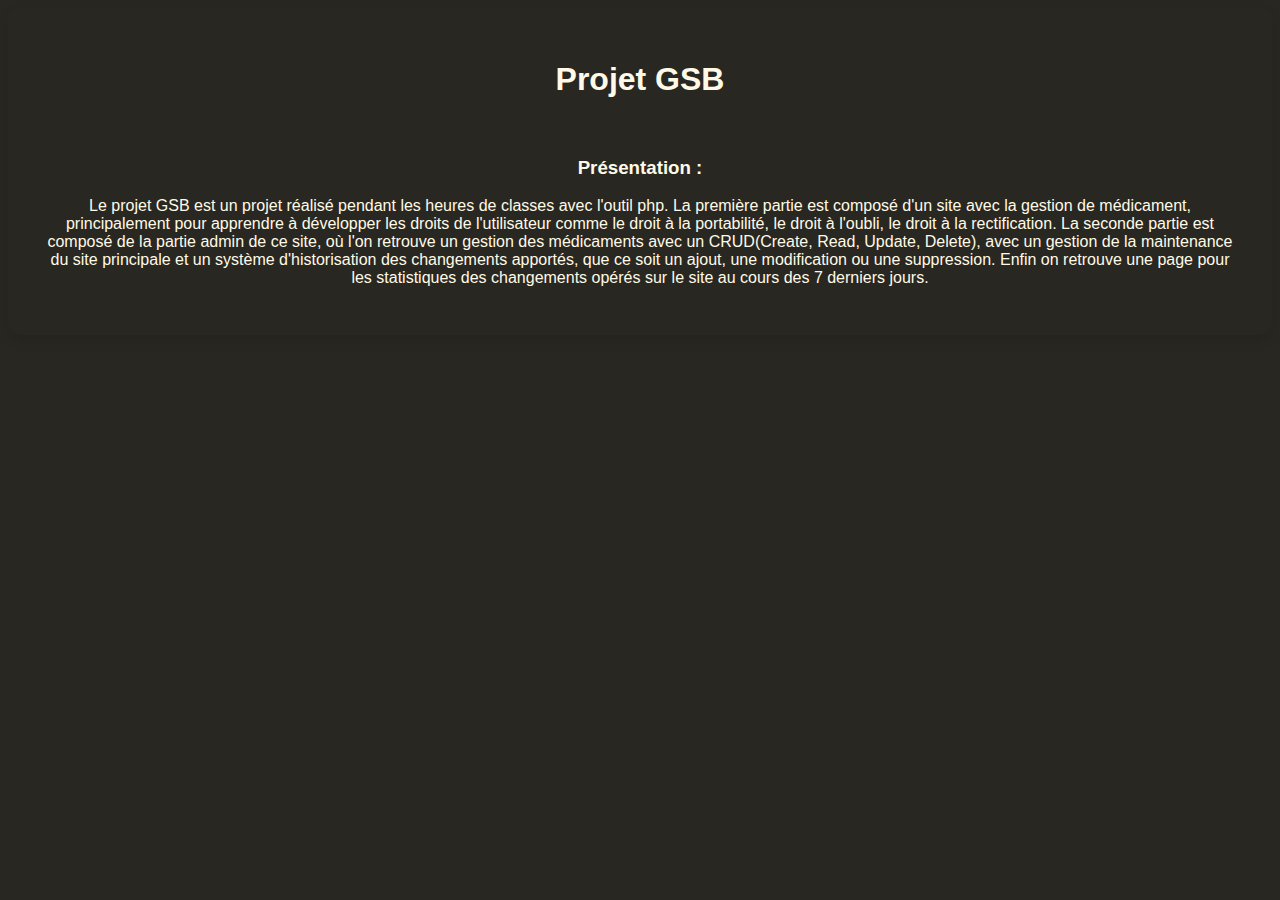
==== view/gsb.html @ 0bebb0fb "update ajout de compétence + ajout de description à l'expérience  + ajout du projet gsb et sa page" ====
<!DOCTYPE html>
<html lang="fr">
<head>
    <meta charset="UTF-8">
    <meta name="viewport" content="width=device-width, initial-scale=1.0">
    <link href="../style/styles.css" rel="stylesheet"/>
    <title>Projet - GSB</title>
</head>
<body>
    <section class="section">
        <div class="boxed">
            <h1> Projet GSB </h1>
            <div>
                <img href=""/>
                <h3>Présentation :</h3>
                <p>
                    Le projet GSB est un projet réalisé pendant les heures de classes avec l'outil php.
                    La première partie est composé d'un site avec la gestion de médicament, principalement pour apprendre à développer les droits de l'utilisateur 
                    comme le droit à la portabilité, le droit à l'oubli, le droit à la rectification.
                    La seconde partie est composé de la partie admin de ce site, où l'on retrouve un gestion des médicaments avec un CRUD(Create, Read, Update, Delete), 
                    avec un gestion de la maintenance du site principale et un système d'historisation des changements apportés, que ce soit un ajout, une modification ou une suppression.
                    Enfin on retrouve une page pour les statistiques des changements opérés sur le site au cours des 7 derniers jours.

                </p>
            </div>
        </div>
    </section>
</body>
</html>
---- style/styles.css ----
html{
  font-family: "Poppins", sans-serif;
  background-color: #292721;
  color : #fffae7;
}

h2{
  font-size: 2.5rem;
  font-weight: 700;
  margin-bottom: 50px;
}

.flex{
  display: flex;
}

.titre{
  color: #fffae7;
  text-align: center;
  text-decoration: underline;
  font-weight: bolder;
  font-size: 5rem;
}

.section{
  display: flex;
  flex-direction: column;
  text-align: center;
  align-items: center;
  padding: 2rem;
  border-radius: 15px;
  box-shadow: 0px 5px 15px rgba(0, 0, 0, 0.1);
  margin: auto;
  margin-bottom: 5%;
}

.boxed{
  max-width: 1280px;
  margin-inline: auto;
}

.stars{
  font-size: 1.75rem;
  font-weight: lighter;

}

.nav{
  width: 100%;
  margin: 0 auto;
  font-size: 125%;
  margin: 5px;
}

.Nav{
  margin-bottom: 5%;
}

.nav ul{
  list-style: none;
}

.nav li{
  float: left;
  width: 20%;
  text-align: center;
}

.nav ul::after{
  content: "";
  display: table;
  clear: both;
}

.nav a{
  display: block;
  text-decoration: none;
  color : #fffae7;;
}

.nav a:hover{
  color: #fffae7;
  font-size: larger;
  border-bottom: 2px solid #fffae7;
}

.Presentation {
  justify-content: center;
  background-color: #292721;
  padding: 2%;
}

.Presentation > div {
  display: flex;
  align-items: center;
  gap: 20px;
  width: 100%;
}

.flotte1 {
  flex-shrink: 0;
  padding-right: 50px; 
}

.pp {
  width: 200px; 
  height: 200px;
  border-radius: 50%; 
  object-fit: cover; 
  border: 3px solid #fffae7; 
  transition: transform 0.3s ease-in-out;
}

.pp:hover {
  transform: scale(1.1); 
}

.flotte2 {
  flex-grow: 1;
  font-size: 1.1em;
  color: #fffae7;
  line-height: 1.6;
  text-align: left;
}

@media (max-width: 768px) {
  .Presentation > div {
    flex-direction: column;
  }
}

.competence {
  font-size: 1.8em;
  font-weight: bold;
  color: #fffae7;
  margin-bottom: 20px;
}

.skill{
  background: #fffae7;
  color: #292929;
  border-radius: 15px;
  padding: 20px;
  box-sizing: border-box;
}

.skill img{
  width: 150px;
  height: 100px;
  aspect-ratio: 1/1;
  object-fit: contain;
}

.skill h3{
  margin-top: 10px;
}

.box{
  text-align: center;
  background: #fffae7;
  color: #292929;
  border-radius: 15px;
  padding: 20px;
  box-sizing: border-box;
}

Experience img{
  width: 100px;
  height: 100px;
  aspect-ratio: 1/1;
  object-fit: cover;
}



.contact{
  width: 25%;
  border: 2px dashed #fffae7;
  border-radius: 15px;
  padding: 15px;
}

.gap{
  gap: 50px;
  margin: 50px;
}

.gap20{
  gap: 20px;
  margin: 20px;
}

.icon{
  display: block;
  font-size: 50px !important;
}

.label{
  display: block;
  font-weight: 700;
  text-transform: uppercase;
  margin: 10px 0;
  font-size: 1rem;
}

.value{
  display: block;
  font-size: 1.2rem;
}

.contact img{
  width: 60px;
  height: 60px;
}

.Certification img{
  justify-content: center;
  width: 250px;
  height: var(--max-height, auto);
  object-fit: cover;
}

.container:has(img) {
  --max-height: 250px;
}

.Projets img{
  width: 50%;
  height: 50%;
  object-fit: cover;
  border-radius: 15px;
}
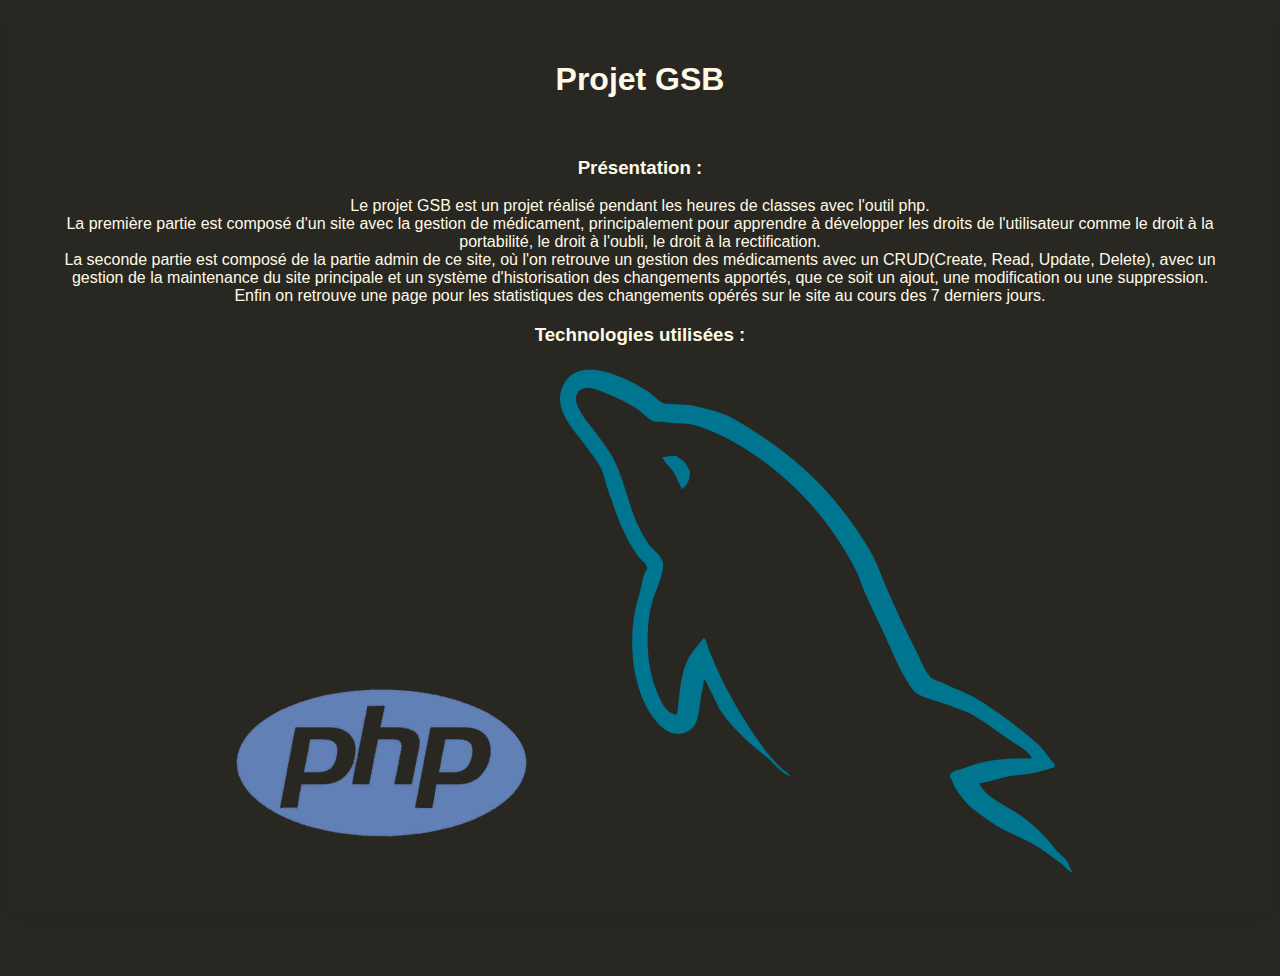
==== commit e756dc7a: "update" ====
--- a/view/gsb.html
+++ b/view/gsb.html
@@ -14,14 +14,20 @@
                 <img href=""/>
                 <h3>Présentation :</h3>
                 <p>
-                    Le projet GSB est un projet réalisé pendant les heures de classes avec l'outil php.
+                    Le projet GSB est un projet réalisé pendant les heures de classes avec l'outil php. <br>
                     La première partie est composé d'un site avec la gestion de médicament, principalement pour apprendre à développer les droits de l'utilisateur 
-                    comme le droit à la portabilité, le droit à l'oubli, le droit à la rectification.
+                    comme le droit à la portabilité, le droit à l'oubli, le droit à la rectification. <br>
                     La seconde partie est composé de la partie admin de ce site, où l'on retrouve un gestion des médicaments avec un CRUD(Create, Read, Update, Delete), 
-                    avec un gestion de la maintenance du site principale et un système d'historisation des changements apportés, que ce soit un ajout, une modification ou une suppression.
+                    avec un gestion de la maintenance du site principale et un système d'historisation des changements apportés, que ce soit un ajout, une modification ou une suppression.<br>
                     Enfin on retrouve une page pour les statistiques des changements opérés sur le site au cours des 7 derniers jours.
 
                 </p>
+
+                <h3>Technologies utilisées :</h3>
+                <div>
+                    <img src="../asset/images/competences/php.png"  class="logo" alt="Logo PHP"/>
+                    <img src="../asset/images/competences/mysql.png" class="logo" alt="Logo MySQL"/>
+                </div>
             </div>
         </div>
     </section>
--- a/style/styles.css
+++ b/style/styles.css
@@ -137,8 +137,7 @@
 }
 
 .skill{
-  background: #fffae7;
-  color: #292929;
+  background: #2c2d34;
   border-radius: 15px;
   padding: 20px;
   box-sizing: border-box;
@@ -157,8 +156,7 @@
 
 .box{
   text-align: center;
-  background: #fffae7;
-  color: #292929;
+  background: #2c2d34;
   border-radius: 15px;
   padding: 20px;
   box-sizing: border-box;
@@ -171,18 +169,16 @@
   object-fit: cover;
 }
 
-
-
 .contact{
-  width: 25%;
+  width: 35%;
   border: 2px dashed #fffae7;
   border-radius: 15px;
   padding: 15px;
 }
 
 .gap{
-  gap: 50px;
-  margin: 50px;
+  gap: 100px;
+  margin: 100px;
 }
 
 .gap20{
@@ -215,7 +211,7 @@
 
 .Certification img{
   justify-content: center;
-  width: 250px;
+  width: 200px;
   height: var(--max-height, auto);
   object-fit: cover;
 }
@@ -224,9 +220,29 @@
   --max-height: 250px;
 }
 
-.Projets img{
-  width: 50%;
-  height: 50%;
-  object-fit: cover;
-  border-radius: 15px;
-}
+.logo-eiffage{
+  width: 35%;
+  height: 125px;
+  justify-content: center;
+}
+
+.logo-malraux{
+  width: 25%;
+  height: 25%;
+  justify-content: center;
+}
+
+.logo-gsb{
+  width: 200px;
+  height: 150px;
+  justify-content: center;
+  padding: 1em;
+}
+
+.logo-share{
+  width: 200px;
+  height: 200px;
+  justify-content: center;
+  padding: 1em;
+
+}